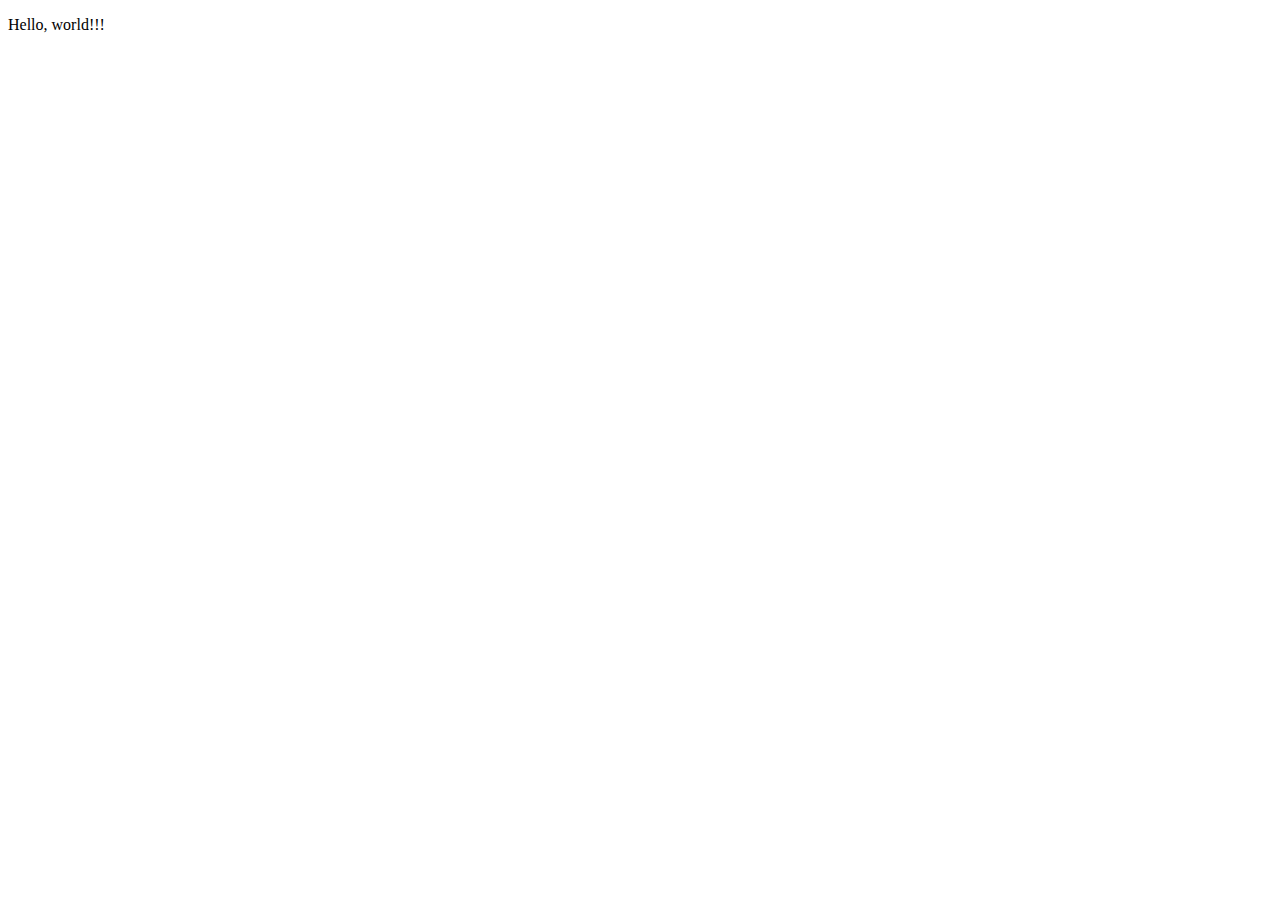
==== index.html @ b93ee02c "Add files via upload" ====
<!DOCTYPE html>
<html lang="ru">
<head>
  <meta charset="utf-8">
  <title>ТехноМарт</title>
<!--
  <link href="" rel="stylesheet">
  <link href="" rel="stylesheet">
-->
</head>
<body>
  <p>Hello, world!!!</p>
</body> 
</html>
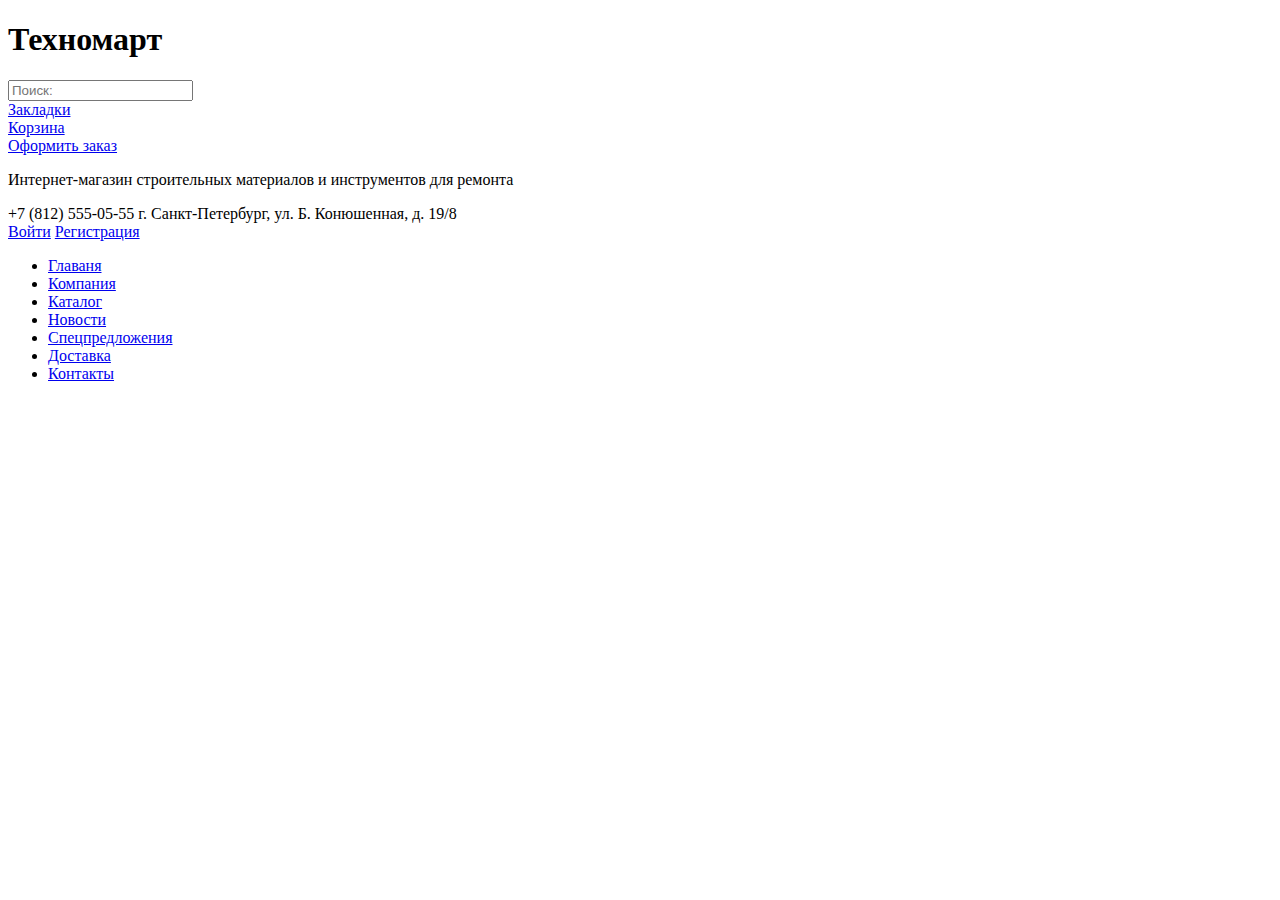
==== commit 726d7000: "Сделал разметку головы индексной страницы." ====
--- a/index.html
+++ b/index.html
@@ -1,14 +1,54 @@
-<!DOCTYPE html>
-<html lang="ru">
-<head>
-  <meta charset="utf-8">
-  <title>ТехноМарт</title>
-<!--
-  <link href="" rel="stylesheet">
-  <link href="" rel="stylesheet">
--->
-</head>
-<body>
-  <p>Hello, world!!!</p>
-</body> 
-</html>
+<!DOCTYPE html>
+<html lang="ru">
+<head>
+  <meta charset="utf-8">
+  <title>ТехноМарт</title>
+<!--
+  <link href="" rel="stylesheet">
+  <link href="" rel="stylesheet">
+-->
+</head>
+<body>
+  <header>
+    <!-- шапка сайта, лого-заголовок H1 +форма   -->
+    <div class="top-header">
+    <h1 class="logo-"><a class="logo-header">Техномарт</a></h1>
+    <form action="#" method="get">
+      <input type="text" name="search" class="search-input" id="search" placeholder="Поиск:">
+      <label for="search" class="search-label"></label>
+      </form>
+      <!--  Закладки, Корзина, Оформление заказа   -->
+      <div class="bookmart"><a href="#">Закладки</a></div>
+      <div class="basket"><a href="#">Корзина</a></div>
+      <div class="order"><a href="#">Оформить заказ</a></div>
+    </div>
+    <div class="main-header">
+      <!--  Контактная информация шапки  -->
+      <div class="description"><p>Интернет-магазин строительных материалов и инструментов для ремонта</p></div>
+      <div class="contact-info">
+        <span class="number-phone"><span class="icon-phone"></span> +7 (812) 555-05-55</span>
+        <span class="adress">г. Санкт-Петербург, ул. Б. Конюшенная, д. 19/8</span>
+      </div>
+      <div class="user-block">
+        <a href="#" class="login"><span class="login-logo"></span>Войти</a>
+        <a href="#" class="registration">Регистрация</a>
+      </div>
+      <!--  Навигация сайта    -->
+      <nav class="main-navigation">
+        <ul>
+          <li><a href="#">Главаня</a></li>
+          <li><a href="#">Компания</a></li>
+          <li><a href="#">Каталог</a></li>
+          <li><a href="#">Новости</a></li>
+          <li><a href="#">Спецпредложения</a></li>
+          <li><a href="#">Доставка</a></li>
+          <li><a href="#">Контакты</a></li>
+        </ul>
+      </nav>
+    </div>
+  </header>
+  <main>
+    
+  </main>
+</body> 
+</html>
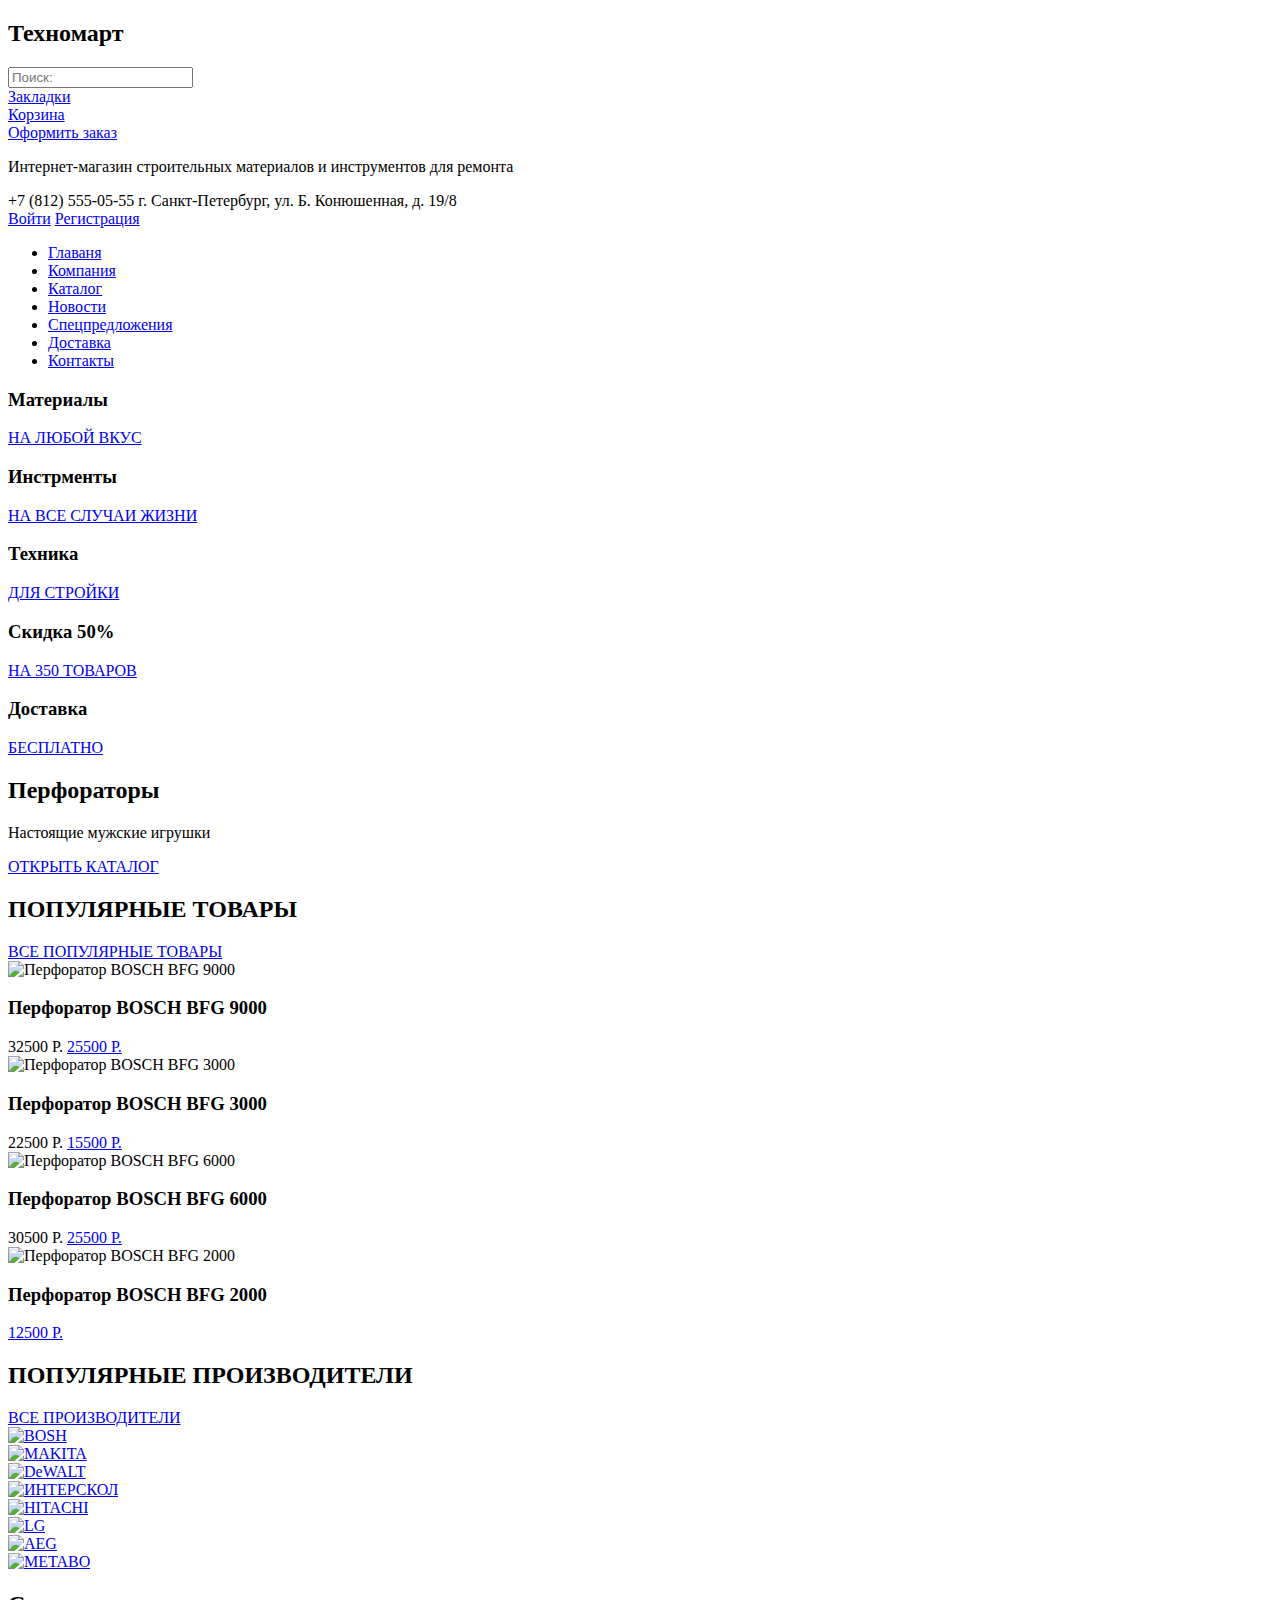
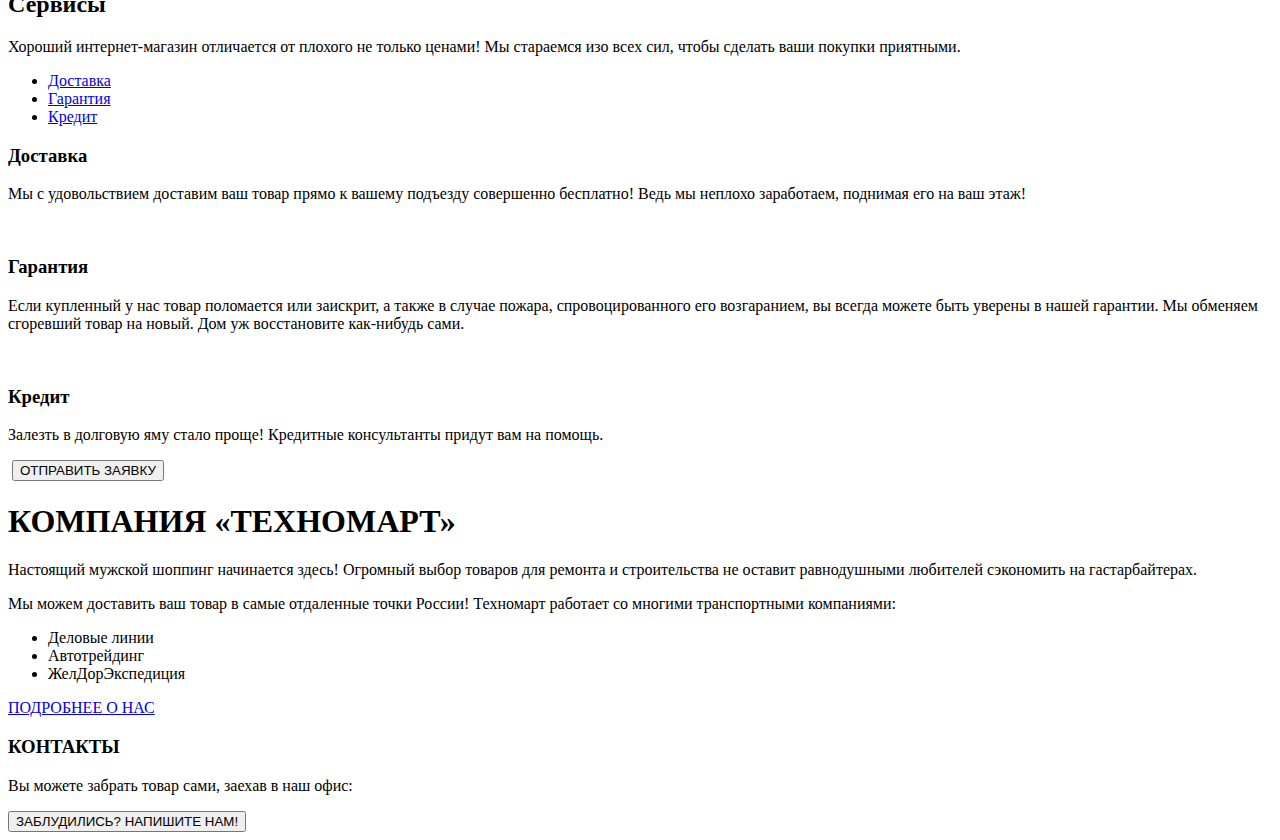
==== commit 2554fa8d: "Сделал разметку основного контента индексной страницы" ====
--- a/index.html
+++ b/index.html
@@ -10,20 +10,26 @@
 </head>
 <body>
   <header>
+    
     <!-- шапка сайта, лого-заголовок H1 +форма   -->
+    
     <div class="top-header">
-    <h1 class="logo-"><a class="logo-header">Техномарт</a></h1>
+    <h2 class="logo-"><a class="logo-header">Техномарт</a></h2>
     <form action="#" method="get">
       <input type="text" name="search" class="search-input" id="search" placeholder="Поиск:">
       <label for="search" class="search-label"></label>
       </form>
+      
       <!--  Закладки, Корзина, Оформление заказа   -->
+      
       <div class="bookmart"><a href="#">Закладки</a></div>
       <div class="basket"><a href="#">Корзина</a></div>
       <div class="order"><a href="#">Оформить заказ</a></div>
     </div>
     <div class="main-header">
+      
       <!--  Контактная информация шапки  -->
+      
       <div class="description"><p>Интернет-магазин строительных материалов и инструментов для ремонта</p></div>
       <div class="contact-info">
         <span class="number-phone"><span class="icon-phone"></span> +7 (812) 555-05-55</span>
@@ -33,7 +39,9 @@
         <a href="#" class="login"><span class="login-logo"></span>Войти</a>
         <a href="#" class="registration">Регистрация</a>
       </div>
+      
       <!--  Навигация сайта    -->
+      
       <nav class="main-navigation">
         <ul>
           <li><a href="#">Главаня</a></li>
@@ -49,6 +57,199 @@
   </header>
   <main>
     
+       <!-- БЛОК КАТЕГОРИЙ   -->
+    
+    <article class="services">
+      
+      <div class="materials">
+        <h3>Материалы</h3>
+        <a href="#"><span>НА ЛЮБОЙ ВКУС</span></a>
+      </div>
+      <div class="tools">
+        <h3>Инстрменты</h3>
+        <a href="#"><span>НА ВСЕ СЛУЧАИ ЖИЗНИ</span></a>
+      </div>
+      <div class="equipment">
+        <h3>Техника</h3>
+        <a href="#"><span>ДЛЯ СТРОЙКИ</span></a>
+      </div>
+      <div class="discount">
+        <h3>Скидка 50%</h3>
+        <a href="#"><span>НА 350 ТОВАРОВ</span></a>
+      </div>
+      <div class="delivery">
+        <h3>Доставка</h3>
+        <a href="#"><span>БЕСПЛАТНО</span></a>
+      </div>
+      
+        <!--  СЛАЙДЕР    -->
+      
+      <div class="slider">
+        <div class="slide-1">
+          <h2>Перфораторы</h2>
+          <p>Настоящие мужские игрушки</p>
+          <a class="btn btn-slider" href="#">ОТКРЫТЬ КАТАЛОГ</a>
+        </div>
+      </div>
+    </article>
+    
+    <!--  ПОПУЛЯРНЫЕ ТОВАРЫ  -->
+    
+    <article class="best-items">
+      <header class="best-items-header">
+        <h2>ПОПУЛЯРНЫЕ ТОВАРЫ</h2> 
+        <a href="#" clas="btn btn-best-items">ВСЕ ПОПУЛЯРНЫЕ ТОВАРЫ</a>
+      </header>
+      
+      <!--   ТОВАР-1   -->
+      
+      <div class="item-1">
+<!--
+        <a href="#">КУПИТЬ</a>
+        <a href="#">В ЗАКЛАДКИ</a>
+-->
+        <img src="#" width="" height="" alt="Перфоратор BOSCH
+BFG 9000">
+        <h3>Перфоратор BOSCH
+BFG 9000</h3>
+        <span class="old-price">32500 Р.</span>
+        <span class="new-price"><a href="#">25500 Р.</a></span>
+      </div>
+      
+      <!--   ТОВАР-2  -->
+      
+      <div class="item-2">
+<!--
+        <a href="#">КУПИТЬ</a>
+        <a href="#">В ЗАКЛАДКИ</a>
+-->
+        <img src="#" width="" height="" alt="Перфоратор BOSCH BFG 3000">
+        <h3>Перфоратор BOSCH BFG 3000</h3>
+        <span class="old-price">22500 Р.</span>
+        <span class="new-price"><a href="#">15500 Р.</a></span>
+      </div>
+      
+        <!--   ТОВАР-3   -->
+      
+          <div class="item-3">
+<!--
+        <a href="#">КУПИТЬ</a>
+        <a href="#">В ЗАКЛАДКИ</a>
+-->
+        <img src="#" width="" height="" alt="Перфоратор BOSCH BFG 6000">
+        <h3>Перфоратор BOSCH BFG 6000</h3>
+        <span class="old-price">30500 Р.</span>
+        <span class="new-price"><a href="#">25500 Р.</a></span>
+      </div>
+      
+        <!--   ТОВАР-4   -->
+      
+          <div class="item-4">
+<!--
+        <a href="#">КУПИТЬ</a>
+        <a href="#">В ЗАКЛАДКИ</a>
+-->
+        <img src="#" width="" height="" alt="Перфоратор BOSCH BFG 2000">
+        <h3>Перфоратор BOSCH BFG 2000</h3>
+        <span class="new-price"><a href="#">12500 Р.</a></span>
+      </div>
+    </article>
+    
+    <!-- БЛОК ПОПУЛЯРНЫЕ ПРОИЗВОДИТЕЛИ  -->
+    <article class="popular-manufacturers">
+      <header class="manufacturers-header">
+        <h2>ПОПУЛЯРНЫЕ ПРОИЗВОДИТЕЛИ</h2> 
+        <a href="#" clas="btn btn-best-items">ВСЕ ПРОИЗВОДИТЕЛИ</a>
+      </header>
+      <div>
+        <a href="#"><img src="#" width="" height="" alt="BOSH"></a>
+      </div>
+      <div>
+        <a href="#"><img src="#" width="" height="" alt="MAKITA"></a>
+      </div>
+      <div>
+        <a href="#"><img src="#" width="" height="" alt="DeWALT"></a>
+      </div>
+      <div>
+        <a href="#"><img src="#" width="" height="" alt="ИНТЕРСКОЛ"></a>
+      </div>
+      <div>
+        <a href="#"><img src="#" width="" height="" alt="HITACHI"></a>
+      </div>
+      <div>
+        <a href="#"><img src="#" width="" height="" alt="LG"></a>
+      </div>
+      <div>
+        <a href="#"><img src="#" width="" height="" alt="AEG"></a>
+      </div>
+      <div>
+        <a href="#"><img src="#" width="" height="" alt="METABO"></a>
+      </div>
+    </article>
+    
+    <!--  СЕРВИСЫ  -->
+    
+    <article class="services">
+      <h2>Сервисы</h2>
+      <p>Хороший интернет-магазин отличается от плохого не только ценами!
+      Мы стараемся изо всех сил, чтобы сделать ваши покупки приятными.</p>
+      <ul>
+        <li><a href="#">Доставка</a></li>
+        <li><a href="#">Гарантия</a></li>
+        <li><a href="#">Кредит</a></li>
+      </ul>
+      <section class="delivery">
+        <h3>Доставка</h3>
+        <p>Мы с удовольствием доставим ваш товар прямо
+к вашему подъезду совершенно бесплатно!
+Ведь мы неплохо заработаем,
+поднимая его на ваш этаж!</p>
+        <img href="#" width="" height="" alt="">
+      </section>
+      <section class="guarantee">
+        <h3>Гарантия</h3>
+        <p>Если купленный у нас товар поломается или заискрит,
+а также в случае пожара, спровоцированного его возгаранием,
+вы всегда можете быть уверены в нашей гарантии. Мы обменяем
+сгоревший товар на новый.
+Дом уж восстановите как-нибудь сами.</p>
+        <img href="#" width="" height="" alt="">
+      </section>
+      <section class="credit">
+        <h3>Кредит</h3>
+        <p>Залезть в долговую яму стало проще!
+Кредитные консультанты придут вам на помощь.</p>
+        <img href="#" width="" height="" alt="">
+        <button class="btn btn-request" type="submit" value="Отправить">ОТПРАВИТЬ ЗАЯВКУ</button>
+      </section>
+    </article>
+
+    <!--  БЛОК ИНФОРМАЦИИ О МАГАЗИЕ И КОНТАКТЫ  -->
+    
+    <article class="about-us">
+      <section class="info-about-us">
+        <h1>КОМПАНИЯ «ТЕХНОМАРТ»</h1>
+        <p>Настоящий мужской шоппинг начинается здесь! Огромный выбор товаров для ремонта и 
+строительства не оставит равнодушными любителей сэкономить на гастарбайтерах.</p>
+        <p>Мы можем доставить ваш товар в самые отдаленные точки России! 
+Техномарт работает со многими транспортными компаниями:</p>
+        <ul>
+          <li>Деловые линии</li>
+          <li>Автотрейдинг</li>
+          <li>ЖелДорЭкспедиция</li>
+        </ul>
+        <a href="#" class="btn btn-about-us">ПОДРОБНЕЕ О НАС</a>
+      </section>
+      <section class="contacts-and-map">
+        <h3>КОНТАКТЫ</h3>
+        <p>Вы можете забрать товар сами,
+заехав в наш офис:</p>
+        <map></map>
+        <button class="btn form-btn" type="submit" value="Отправить">ЗАБЛУДИЛИСЬ? НАПИШИТЕ НАМ!</button>
+      </section>
+    </article>
+    
   </main>
 </body> 
 </html>
+
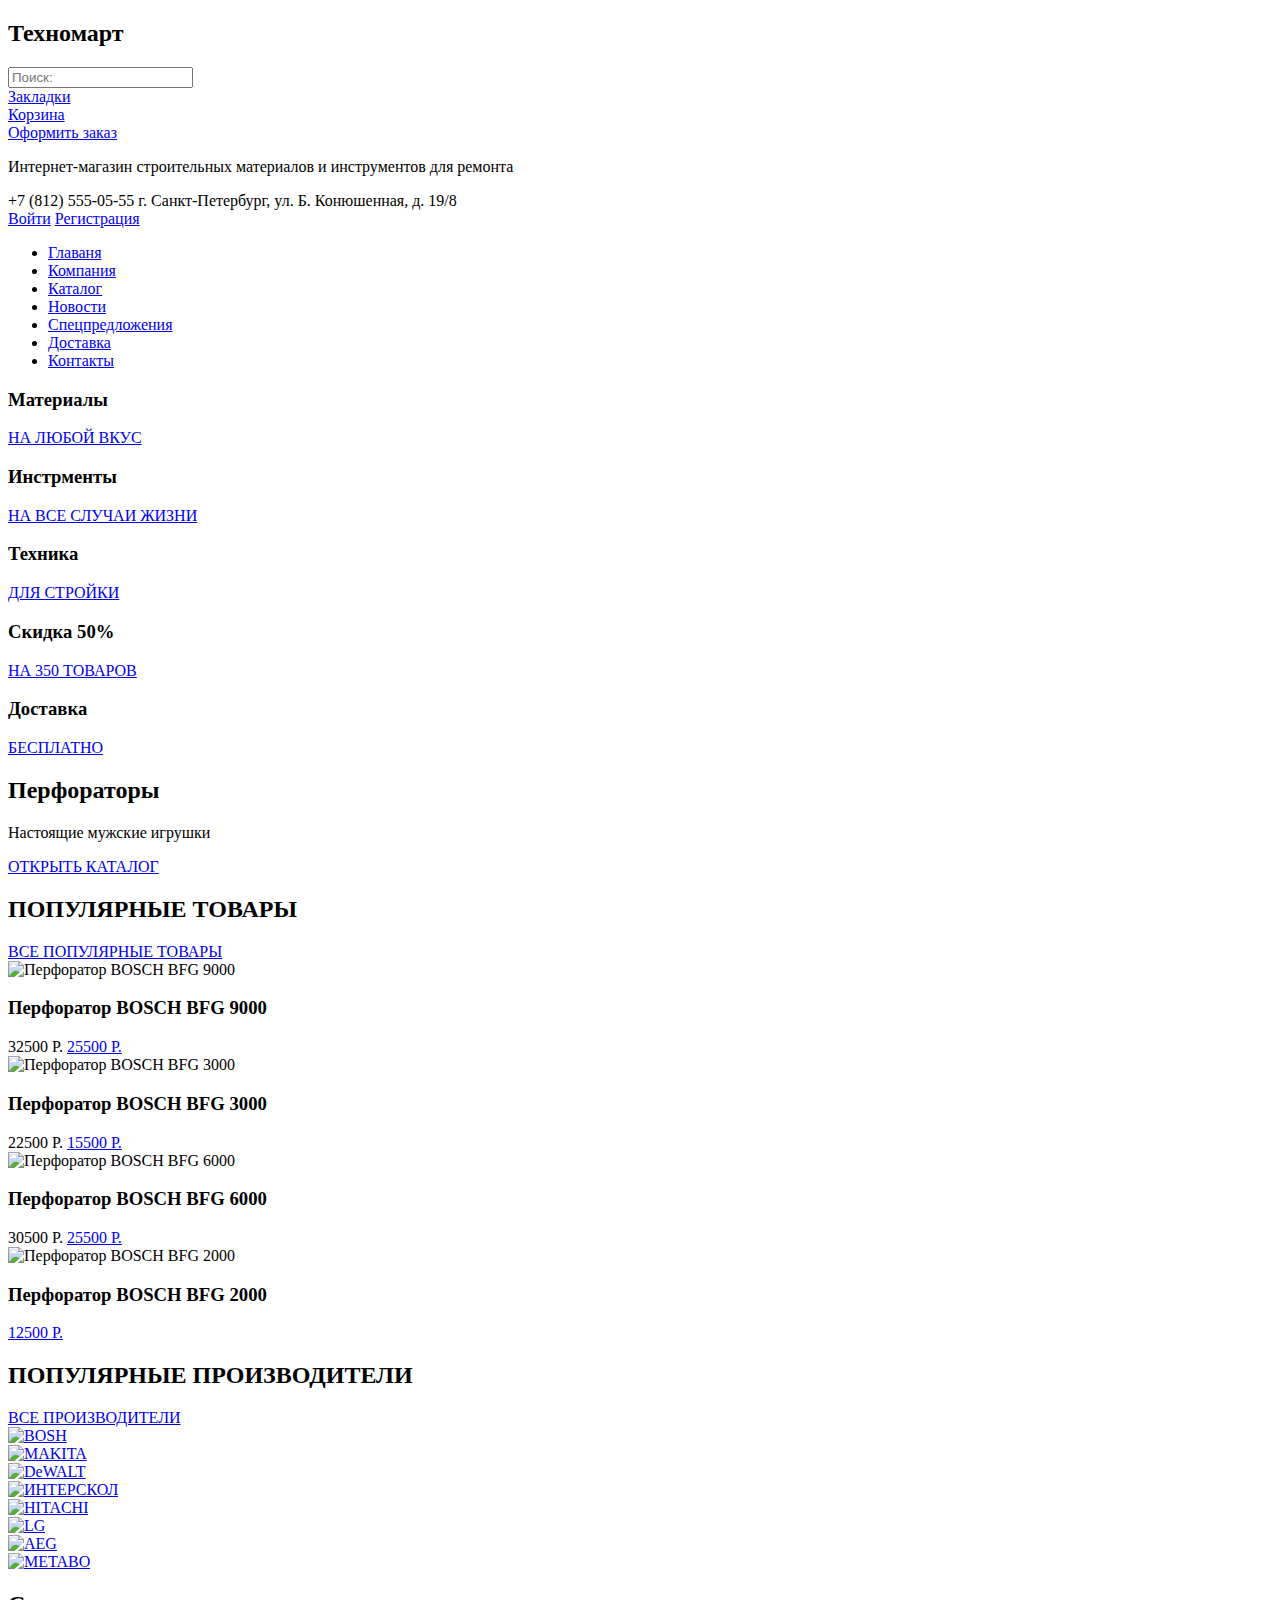
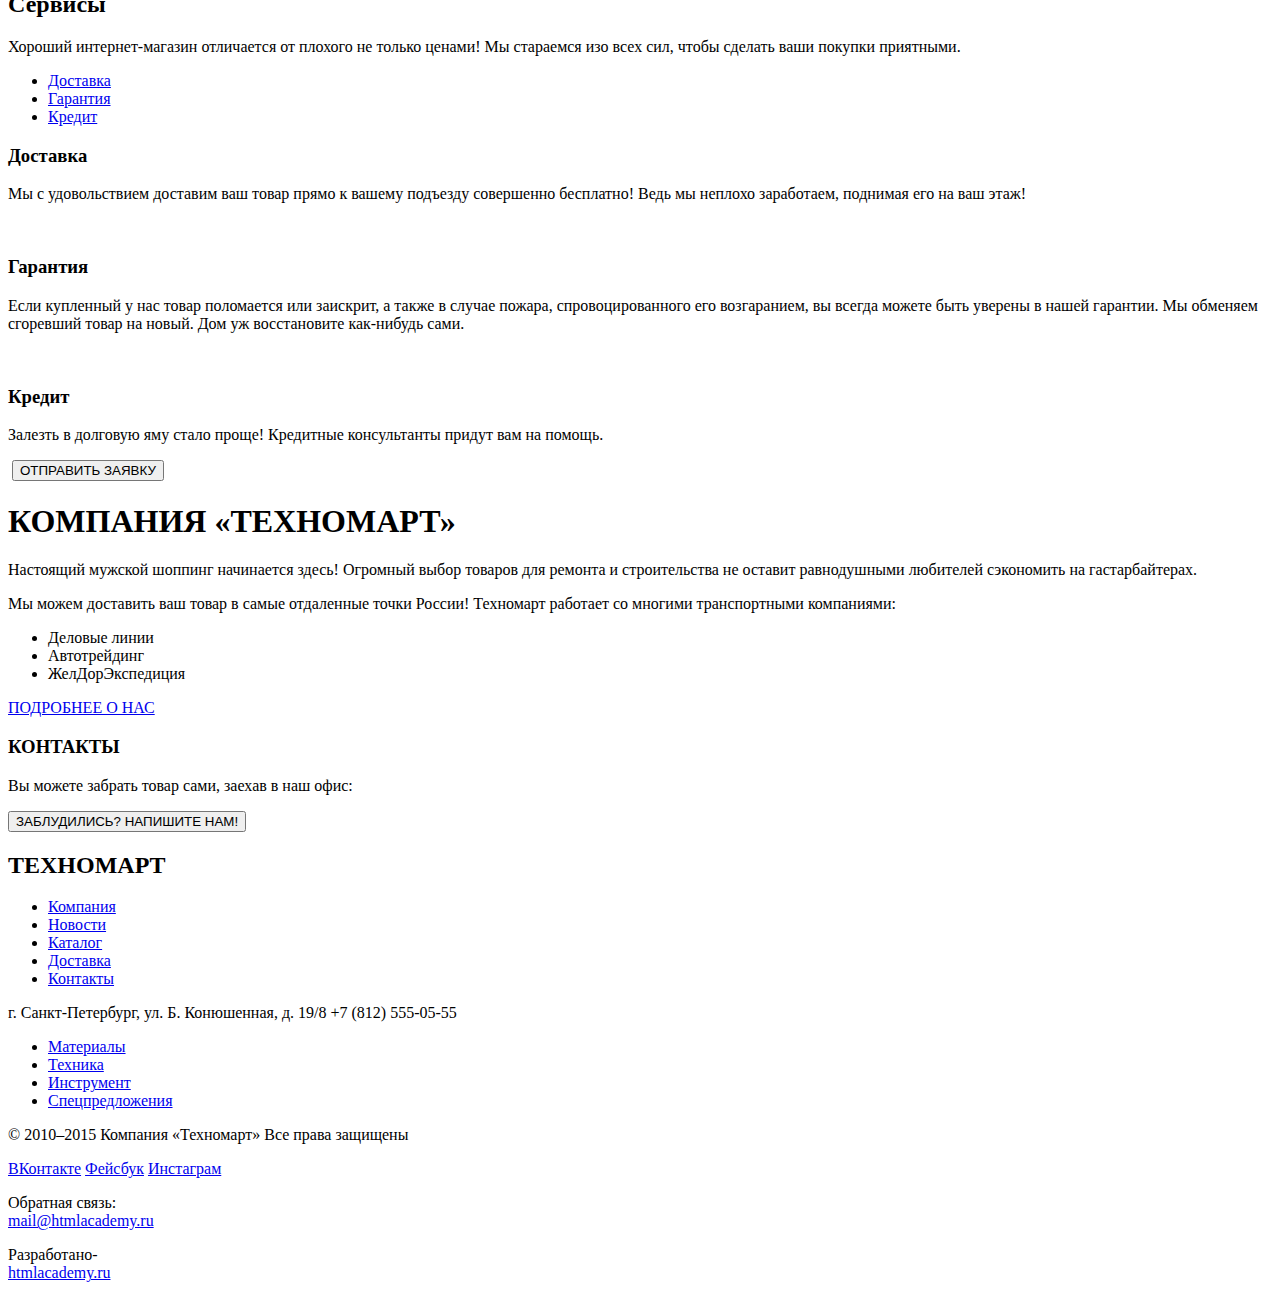
==== commit bf550b8e: "Закончил разметку индексной страницы, добавил футер для сайта." ====
--- a/index.html
+++ b/index.html
@@ -111,7 +111,7 @@
         <img src="#" width="" height="" alt="Перфоратор BOSCH
 BFG 9000">
         <h3>Перфоратор BOSCH
-BFG 9000</h3>
+          BFG 9000</h3>
         <span class="old-price">32500 Р.</span>
         <span class="new-price"><a href="#">25500 Р.</a></span>
       </div>
@@ -201,24 +201,24 @@
       <section class="delivery">
         <h3>Доставка</h3>
         <p>Мы с удовольствием доставим ваш товар прямо
-к вашему подъезду совершенно бесплатно!
-Ведь мы неплохо заработаем,
-поднимая его на ваш этаж!</p>
+          к вашему подъезду совершенно бесплатно!
+          Ведь мы неплохо заработаем,
+          поднимая его на ваш этаж!</p>
         <img href="#" width="" height="" alt="">
       </section>
       <section class="guarantee">
         <h3>Гарантия</h3>
         <p>Если купленный у нас товар поломается или заискрит,
-а также в случае пожара, спровоцированного его возгаранием,
-вы всегда можете быть уверены в нашей гарантии. Мы обменяем
-сгоревший товар на новый.
-Дом уж восстановите как-нибудь сами.</p>
+          а также в случае пожара, спровоцированного его возгаранием,
+          вы всегда можете быть уверены в нашей гарантии. Мы обменяем
+          сгоревший товар на новый.
+          Дом уж восстановите как-нибудь сами.</p>
         <img href="#" width="" height="" alt="">
       </section>
       <section class="credit">
         <h3>Кредит</h3>
         <p>Залезть в долговую яму стало проще!
-Кредитные консультанты придут вам на помощь.</p>
+          Кредитные консультанты придут вам на помощь.</p>
         <img href="#" width="" height="" alt="">
         <button class="btn btn-request" type="submit" value="Отправить">ОТПРАВИТЬ ЗАЯВКУ</button>
       </section>
@@ -230,9 +230,9 @@
       <section class="info-about-us">
         <h1>КОМПАНИЯ «ТЕХНОМАРТ»</h1>
         <p>Настоящий мужской шоппинг начинается здесь! Огромный выбор товаров для ремонта и 
-строительства не оставит равнодушными любителей сэкономить на гастарбайтерах.</p>
+          строительства не оставит равнодушными любителей сэкономить на гастарбайтерах.</p>
         <p>Мы можем доставить ваш товар в самые отдаленные точки России! 
-Техномарт работает со многими транспортными компаниями:</p>
+          Техномарт работает со многими транспортными компаниями:</p>
         <ul>
           <li>Деловые линии</li>
           <li>Автотрейдинг</li>
@@ -243,13 +243,69 @@
       <section class="contacts-and-map">
         <h3>КОНТАКТЫ</h3>
         <p>Вы можете забрать товар сами,
-заехав в наш офис:</p>
+          заехав в наш офис:</p>
         <map></map>
         <button class="btn form-btn" type="submit" value="Отправить">ЗАБЛУДИЛИСЬ? НАПИШИТЕ НАМ!</button>
       </section>
     </article>
-    
   </main>
+  
+  <!--   ФУТЕР САЙТА    -->
+  
+  <footer class="main-footer">
+    
+    <!--  ШАПКА ФУТЕРА + НАВИГАЦИЯ  -->
+    
+    <header>
+      <h2>ТЕХНОМАРТ</h2>
+      <nav class="nav-footer">
+        <ul>
+          <li><a href="#">Компания</a></li>
+          <li><a href="#">Новости</a></li>
+          <li><a href="#">Каталог</a></li>
+          <li><a href="#">Доставка</a></li>
+          <li><a href="#">Контакты</a></li>
+        </ul>
+      </nav>
+    </header>
+    
+    <!--  АДРЕС И НАВИГАЦИЯ ПО УСЛУГАМ  -->
+    
+      <aside>
+        <span>г. Санкт-Петербург, ул. Б. Конюшенная, д. 19/8
+          +7 (812) 555-05-55</span>
+        <nav class="nav-menu">
+        <ul>
+          <li><a href="#">Материалы</a></li>
+          <li><a href="#">Техника</a></li>
+          <li><a href="#">Инструмент</a></li>
+          <li><a href="#">Спецпредложения</a></li>
+        </ul>
+        </nav>
+      </aside>
+    
+        <!-- АВТОРСКИЕ ПРАВА, СОЦИАЛЬНЫЕ СЕТИ, ОБРАТНАЯ СВЯЗЬ   -->
+    
+    <footer class="footer-copyright">
+      <p class="since-copyright">© 2010–2015 Компания «Техномарт»
+        Все права защищены</p>
+      <div class="social">
+        <a class="social-btn" href="https://vk.com/"><span class="icon-vk"></span>ВКонтакте</a>
+        <a class="social-btn" href="https://www.facebook.com/"><span class="icon-facebook"></span>Фейсбук</a>
+        <a class="social-btn" href="https://www.instagram.com/"><span class="icon-instagramm"></span>Инстаграм</a>
+      </div>
+      <div class="connection-back">
+				<p>Обратная связь:
+					<br>
+					<a href="#">mail@htmlacademy.ru</a>
+				</p>
+				<p>Разработано-
+					<br>
+					<a href="#">htmlacademy.ru</a>
+				</p>
+			</div>
+    </footer>
+  </footer>
 </body> 
 </html>
 
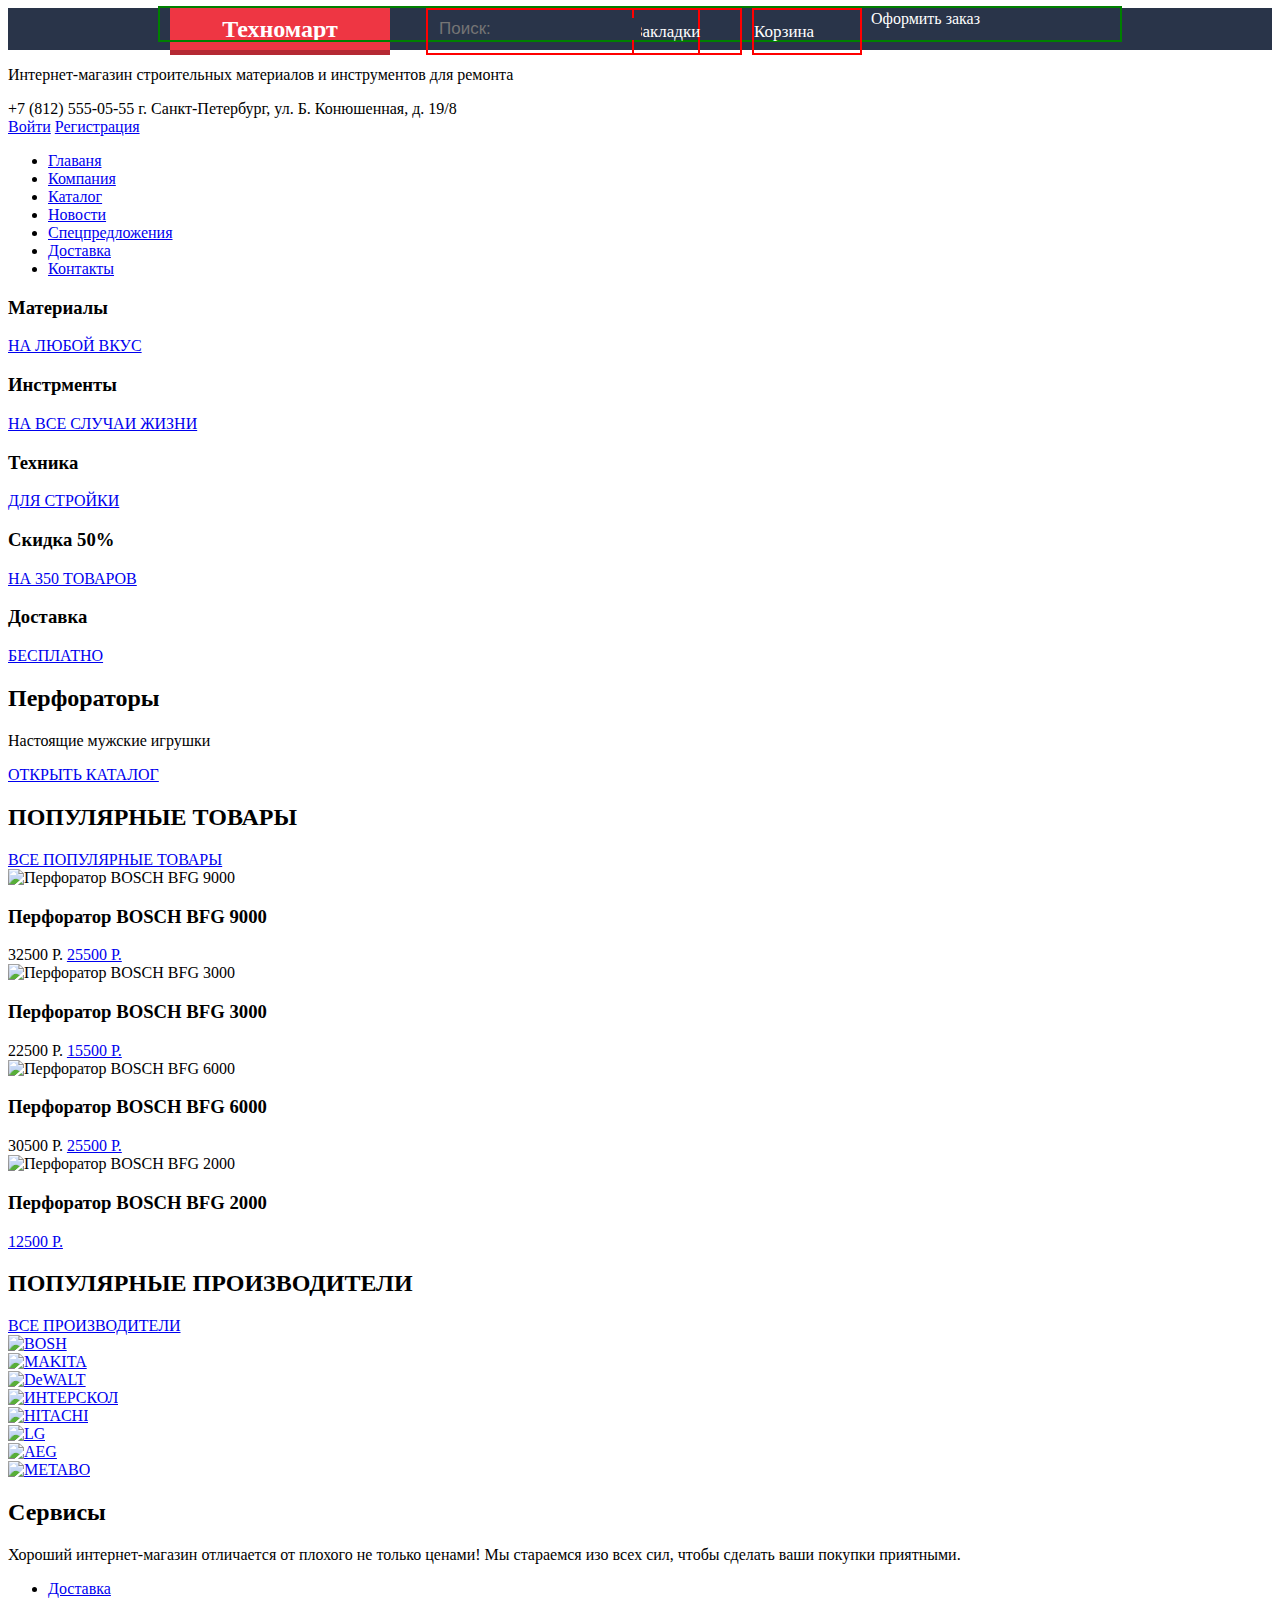
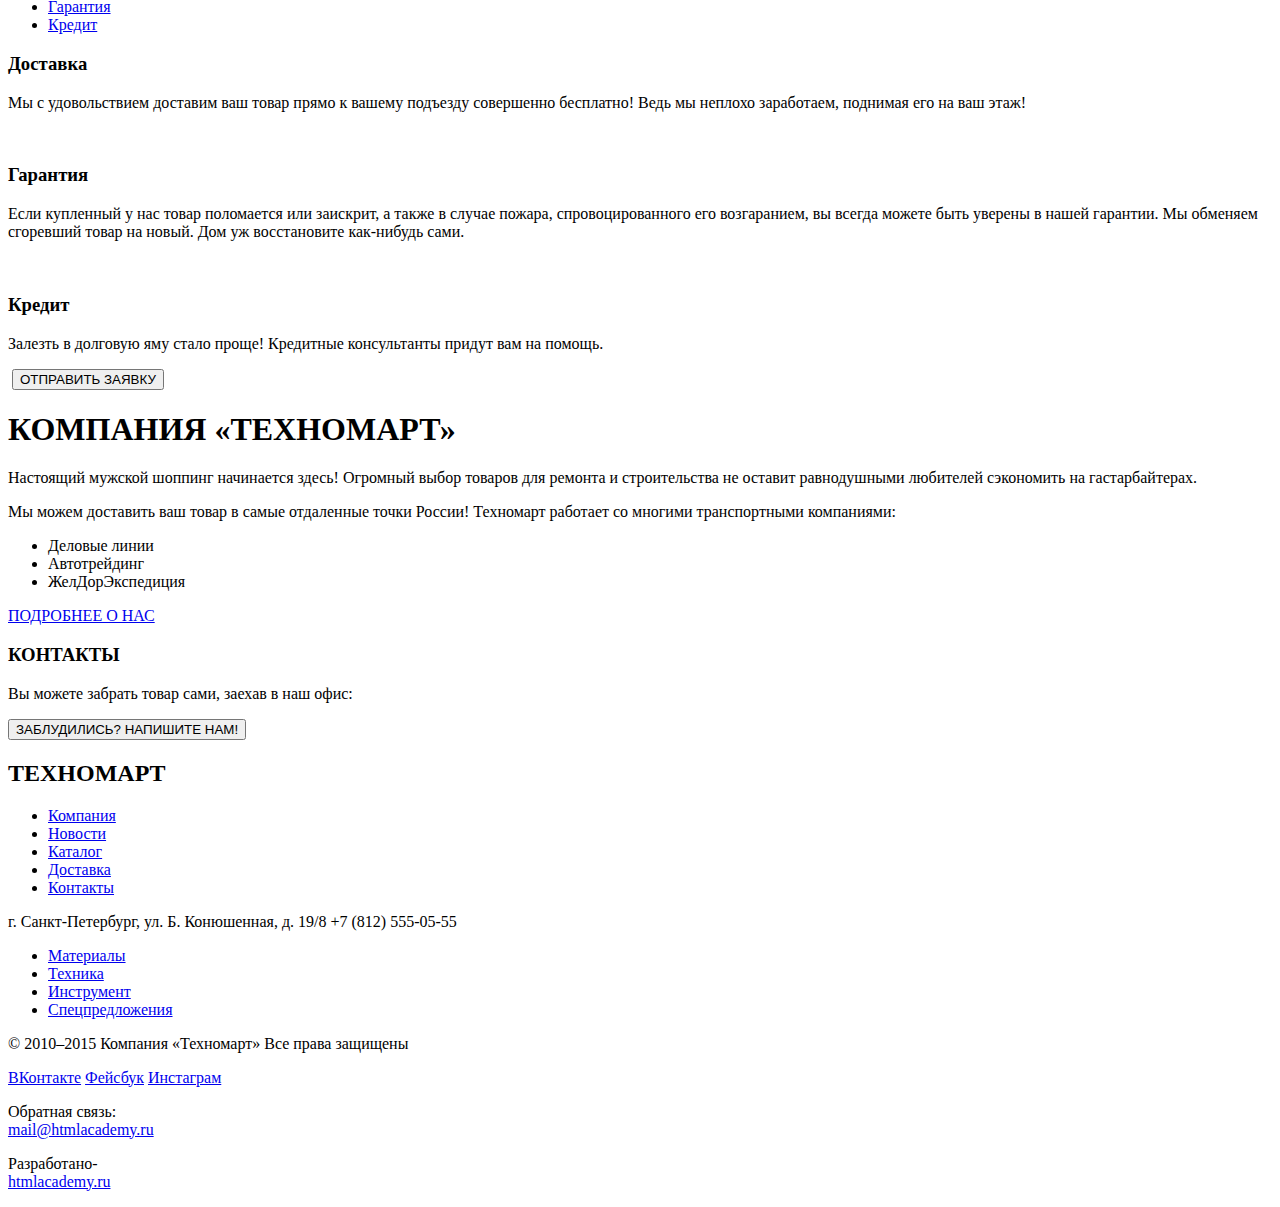
==== commit 9b01680f: "Подключил стилевой файл + добавил изображения для сайта!" ====
--- a/index.html
+++ b/index.html
@@ -7,27 +7,32 @@
   <link href="" rel="stylesheet">
   <link href="" rel="stylesheet">
 -->
+  <link href="css/style.css" rel="stylesheet">
 </head>
 <body>
   <header>
     
     <!-- шапка сайта, лого-заголовок H1 +форма   -->
-    
-    <div class="top-header">
-    <h2 class="logo-"><a class="logo-header">Техномарт</a></h2>
+    <nav class="nav-top-bar">
+      
+    <div class="top-header container otl-2">
+    <h2 class="logo logo-header"><a href="#">Техномарт</a></h2>
     <form action="#" method="get">
       <input type="text" name="search" class="search-input" id="search" placeholder="Поиск:">
-      <label for="search" class="search-label"></label>
+      <label for="search" class="search-label otl"></label>
       </form>
       
       <!--  Закладки, Корзина, Оформление заказа   -->
       
-      <div class="bookmart"><a href="#">Закладки</a></div>
-      <div class="basket"><a href="#">Корзина</a></div>
-      <div class="order"><a href="#">Оформить заказ</a></div>
+      <ul class="order">
+        <li class="bookmart otl"><a href="#">Закладки</a></li>
+        <li class="basket otl"><a href="#">Корзина</a></li>
+      </ul>  
+      <a href="#"  class="make-order">Оформить заказ</a>
     </div>
     <div class="main-header">
       
+    </nav>  
       <!--  Контактная информация шапки  -->
       
       <div class="description"><p>Интернет-магазин строительных материалов и инструментов для ремонта</p></div>
--- a/css/style.css
+++ b/css/style.css
@@ -0,0 +1,113 @@
+body {
+  
+}
+
+.otl {
+  outline: 2px solid red;
+}
+
+.otl-2 {
+  outline: 2px solid green;
+}
+
+.container {
+  width: 940px;
+  margin: 0 auto;
+  padding: 0 10px;
+}
+
+.clearfix {
+    display: table;
+    content: "";
+    clear: both;
+  }
+  
+.nav-top-bar {
+  min-height: 42px;
+  background-color: #293449;
+  color: #fff;
+}
+
+
+.logo-header {
+  width: 220px;
+  height: 42px;
+  background: #ee3643;
+  float: left;
+  display: block;
+  line-height: 24px;
+  font-weight: bold;
+  text-align: center;
+  vertical-align: middle;
+  box-shadow: 0 5px 0 0 #b52933;
+  margin: 0;
+  padding: 0;
+}
+
+.logo-header a {
+  text-decoration: none;
+  color: #fff;
+  line-height: 43px;
+}
+
+
+
+.search-label {
+    position: absolute;
+    left: 428px;
+    top: 10px;
+    width: 270px;
+    height: 43px;
+}
+
+.search-input {
+    position: relative;
+    margin-left: 47px;
+    margin-top: 10px;
+    z-index: 5;
+    font-family: "Cuprum", "Arial Narrow", sans-serif;
+    font-size: 17px;
+    border: none;
+    width: 200px;
+    background-color: #293449;
+    color: #ffffff;
+    outline: none;
+}
+
+.order li {
+  display: inline-block;
+  list-style: none;
+  width: 106px;
+}
+
+.order a {
+  text-decoration: none;
+  color: #fff;
+}
+
+.bookmart {
+  position: absolute;
+  top: 10px;
+  right: 540px;
+  font-size: 17px;
+  line-height: 43px;
+  vertical-align: middle;
+}
+
+.basket {
+  position: absolute;
+  top: 10px;
+  right: 420px;
+  font-size: 17px;
+  line-height: 43px;
+  vertical-align: middle;
+}
+
+.make-order {
+  text-decoration: none;
+  color: #fff;
+   position: absolute;
+  top: 10px;
+  right: 300px;
+  
+}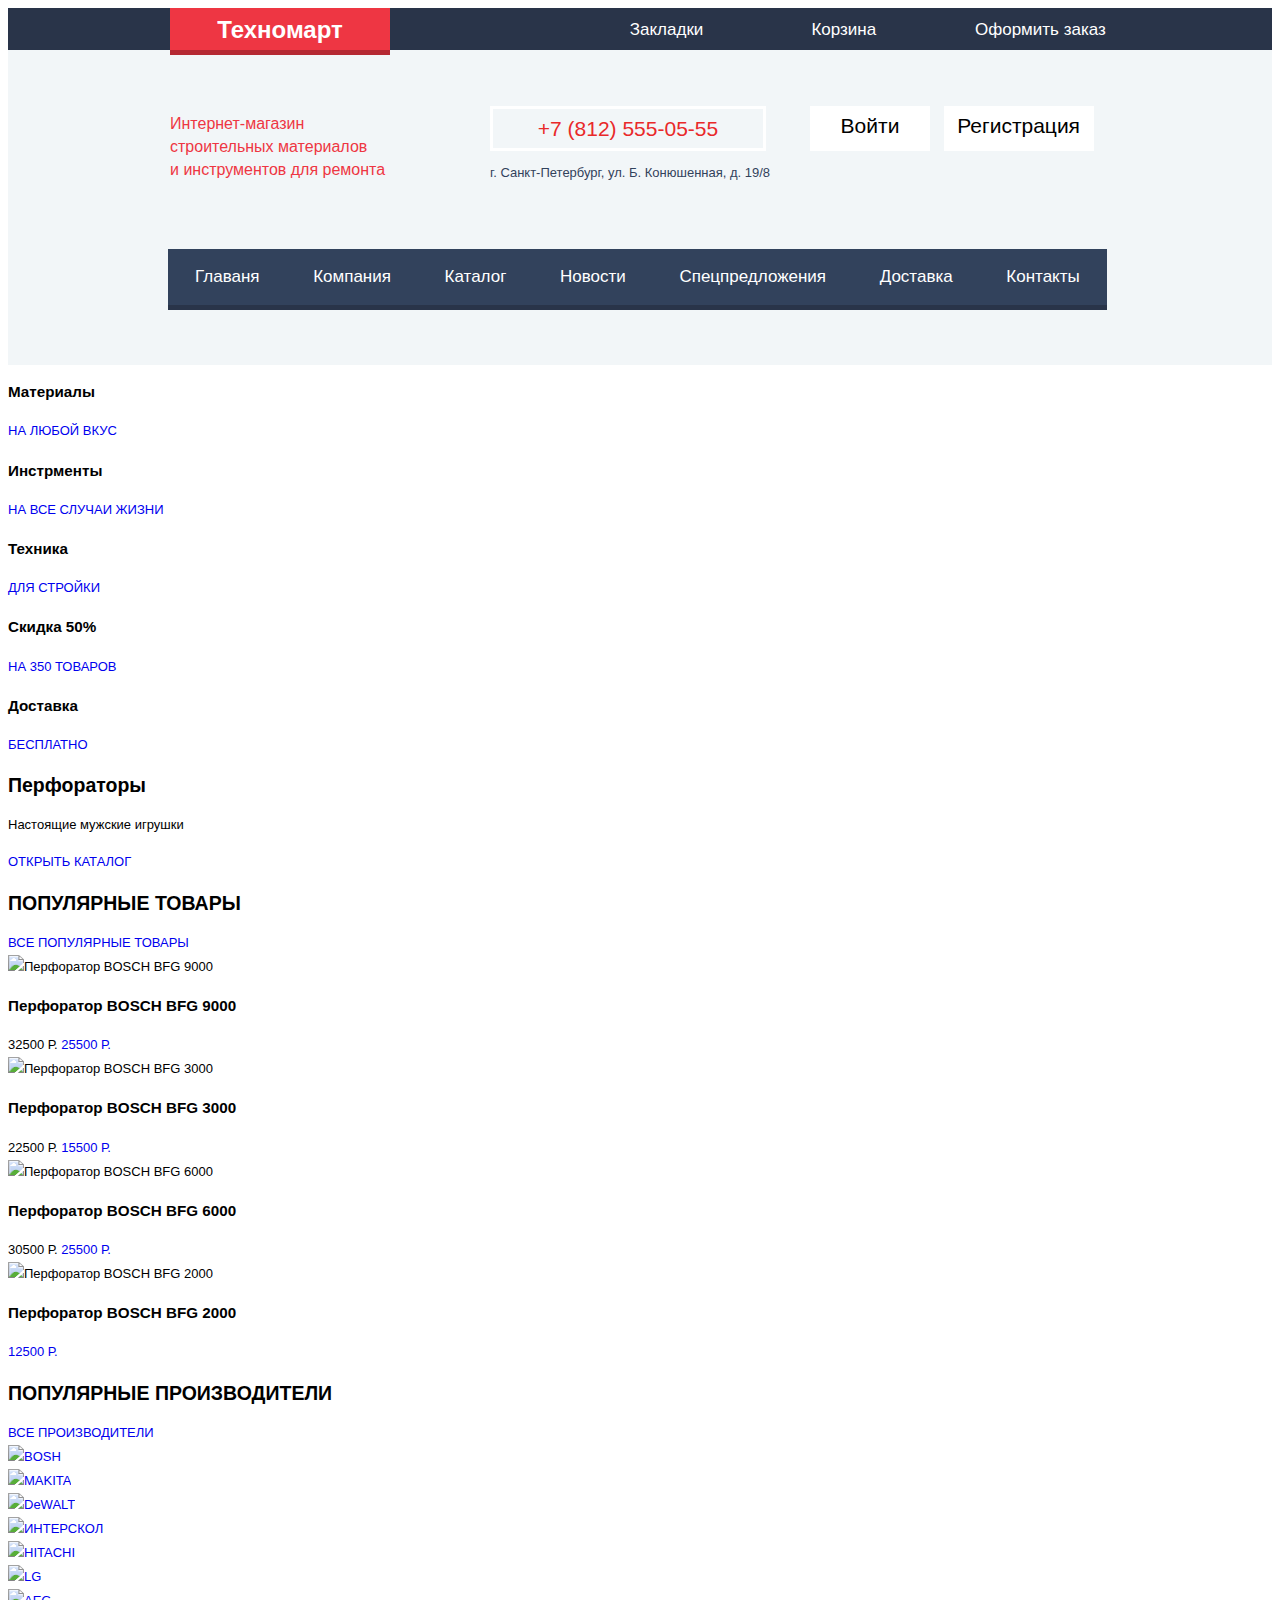
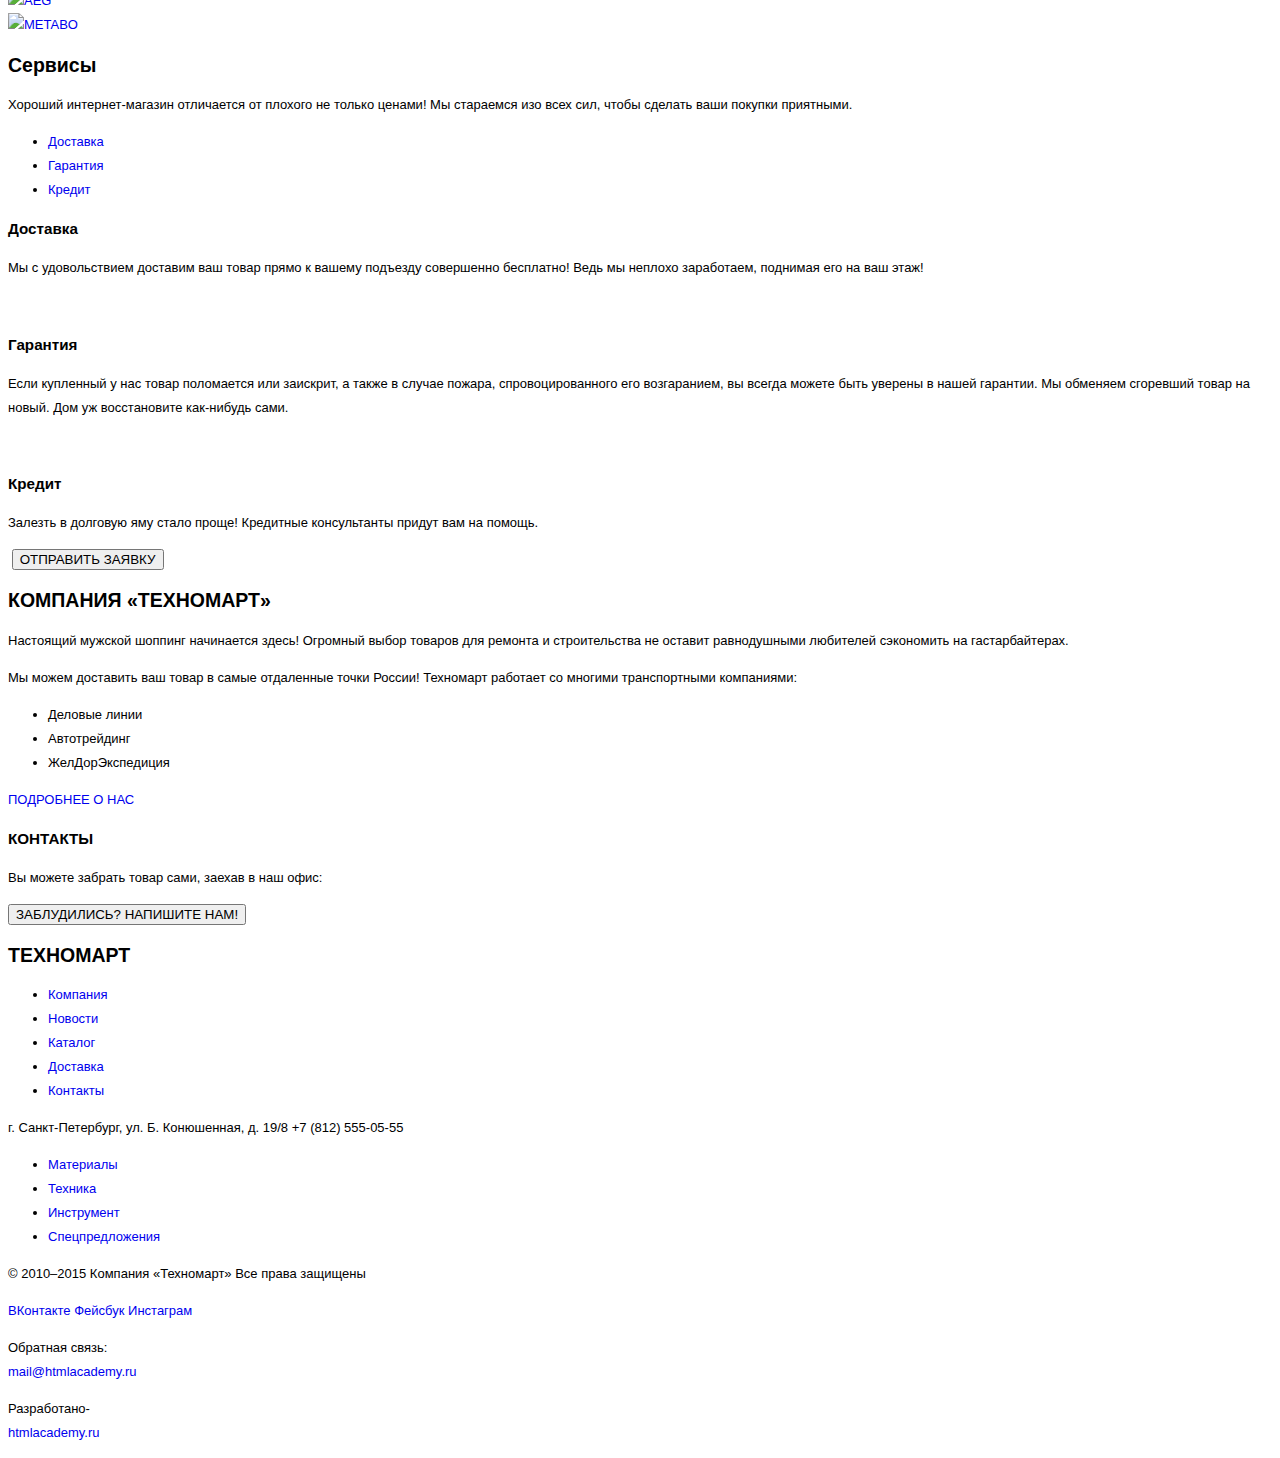
==== commit a5b22454: "разметка и добавление стилей: Шапка сайта" ====
--- a/index.html
+++ b/index.html
@@ -10,44 +10,55 @@
   <link href="css/style.css" rel="stylesheet">
 </head>
 <body>
-  <header>
+  <header class="header">
     
     <!-- шапка сайта, лого-заголовок H1 +форма   -->
+    
     <nav class="nav-top-bar">
       
-    <div class="top-header container otl-2">
-    <h2 class="logo logo-header"><a href="#">Техномарт</a></h2>
+    <div class="top-header container">
+      
+    <h1 class="logo logo-header"><a href="#">Техномарт</a></h1>
+<!--
     <form action="#" method="get">
-      <input type="text" name="search" class="search-input" id="search" placeholder="Поиск:">
-      <label for="search" class="search-label otl"></label>
+      <input type="text" name="search" class="search-input otl-3" id="search" placeholder="Поиск:">
+      <label for="search" class="search-label otl-2"></label>
       </form>
+-->
       
       <!--  Закладки, Корзина, Оформление заказа   -->
       
       <ul class="order">
-        <li class="bookmart otl"><a href="#">Закладки</a></li>
-        <li class="basket otl"><a href="#">Корзина</a></li>
+        <li class="bookmart"><a href="#">Закладки</a></li>
+        <li class="basket"><a href="#">Корзина</a></li>
+        <li  class="make-order"><a href="#" >Оформить заказ</a></li>
       </ul>  
-      <a href="#"  class="make-order">Оформить заказ</a>
+      
     </div>
-    <div class="main-header">
-      
     </nav>  
+    
       <!--  Контактная информация шапки  -->
-      
-      <div class="description"><p>Интернет-магазин строительных материалов и инструментов для ремонта</p></div>
-      <div class="contact-info">
-        <span class="number-phone"><span class="icon-phone"></span> +7 (812) 555-05-55</span>
+    
+    <div class="main-header clearfix">
+      
+    <div class="sections-info-header container">
+      
+      <section class="description"><p>Интернет-магазин<br> строительных материалов<br> и инструментов для ремонта</p></section>
+      
+      <section class="contact-info">
+        <span class="number-phone"><span class="icon-phone"></span><a href="#">+7 (812) 555-05-55</a></span>
         <span class="adress">г. Санкт-Петербург, ул. Б. Конюшенная, д. 19/8</span>
-      </div>
-      <div class="user-block">
+      </section>
+      
+      <section class="user-block">
         <a href="#" class="login"><span class="login-logo"></span>Войти</a>
         <a href="#" class="registration">Регистрация</a>
-      </div>
-      
+      </section>
+      
+    </div>
       <!--  Навигация сайта    -->
       
-      <nav class="main-navigation">
+      <nav class="main-navigation clearfix container">
         <ul>
           <li><a href="#">Главаня</a></li>
           <li><a href="#">Компания</a></li>
@@ -58,7 +69,9 @@
           <li><a href="#">Контакты</a></li>
         </ul>
       </nav>
+      
     </div>
+    
   </header>
   <main>
     
@@ -233,7 +246,7 @@
     
     <article class="about-us">
       <section class="info-about-us">
-        <h1>КОМПАНИЯ «ТЕХНОМАРТ»</h1>
+        <h2>КОМПАНИЯ «ТЕХНОМАРТ»</h2>
         <p>Настоящий мужской шоппинг начинается здесь! Огромный выбор товаров для ремонта и 
           строительства не оставит равнодушными любителей сэкономить на гастарбайтерах.</p>
         <p>Мы можем доставить ваш товар в самые отдаленные точки России! 
--- a/css/style.css
+++ b/css/style.css
@@ -1,13 +1,31 @@
+html {
+  margin: 0;
+  padding: 0;
+}
+
 body {
-  
+  font-family: "PT Sans", "Arial Narrow", sans-serif;
+    font-size: 13px;
+    line-height: 24px;
+    color: #000000;
+    background: #ffffff;
+    min-width: 960px;
+}
+
+a {
+  text-decoration: none;
 }
 
 .otl {
-  outline: 2px solid red;
+  outline: 3px solid red;
 }
 
 .otl-2 {
-  outline: 2px solid green;
+  outline: 3px solid green;
+}
+
+.otl-3 {
+  outline: 3px solid orange;
 }
 
 .container {
@@ -22,92 +40,221 @@
     clear: both;
   }
   
-.nav-top-bar {
-  min-height: 42px;
+ /*шапка сайта, лого-заголовок H1 +форма */
+
+.header {
+  background-color: #f2f6f8;
+}
+
+.nav-top-bar {   
+  min-height: 42px;     
   background-color: #293449;
   color: #fff;
 }
 
-
 .logo-header {
-  width: 220px;
-  height: 42px;
-  background: #ee3643;
-  float: left;
-  display: block;
-  line-height: 24px;
-  font-weight: bold;
-  text-align: center;
-  vertical-align: middle;
-  box-shadow: 0 5px 0 0 #b52933;
-  margin: 0;
-  padding: 0;
-}
+    float: left;
+    line-height: 43px;
+}
+
+.logo{
+    margin: 0;
+    padding: 0;
+    display: block;
+    width: 220px;
+    height: 42px;
+    text-align: center;
+    box-shadow: 0 5px 0 0 #b52933;
+    font-family: "Cuprum", "Arial Narrow", sans-serif;
+    font-size: 24px;
+    font-weight: bold;
+    background-color: #ee3643;
+}
+
 
 .logo-header a {
   text-decoration: none;
   color: #fff;
-  line-height: 43px;
-}
-
-
-
+  line-height: 42px;
+}
+
+
+/*
 .search-label {
     position: absolute;
-    left: 428px;
-    top: 10px;
+    left: 0;
+    top: 0;
     width: 270px;
     height: 43px;
 }
 
 .search-input {
     position: relative;
-    margin-left: 47px;
+    margin-left: 25px;
     margin-top: 10px;
     z-index: 5;
     font-family: "Cuprum", "Arial Narrow", sans-serif;
     font-size: 17px;
     border: none;
-    width: 200px;
+    width: 180px;
     background-color: #293449;
     color: #ffffff;
     outline: none;
 }
+*/
+
+/*Закладки, Корзина, Оформление заказа*/
+
+.order {
+  float: right;
+  padding: 0;
+  margin: 0;
+}
 
 .order li {
   display: inline-block;
   list-style: none;
-  width: 106px;
+  width: 160px;
 }
 
 .order a {
   text-decoration: none;
   color: #fff;
+  display: block;
+  padding-left: 25px;
 }
 
 .bookmart {
-  position: absolute;
-  top: 10px;
-  right: 540px;
   font-size: 17px;
   line-height: 43px;
   vertical-align: middle;
+  
 }
 
 .basket {
-  position: absolute;
-  top: 10px;
-  right: 420px;
   font-size: 17px;
   line-height: 43px;
   vertical-align: middle;
+  padding-left: 18px;
 }
 
 .make-order {
-  text-decoration: none;
-  color: #fff;
-   position: absolute;
-  top: 10px;
-  right: 300px;
-  
-}+  font-size: 17px;
+  line-height: 43px;
+  vertical-align: middle;
+}
+
+/*Контактная информация шапки */
+
+.main-header {
+  width: 100%;
+/*  background: #f1f5f7;*/
+  min-height: 280px;
+  margin: 0;
+  padding: 0;
+}
+
+.description {
+  display: block;
+  width: 300px;
+  min-height: 100px;
+  float: left;
+  margin: 45px 0 45px 0;
+  
+}
+
+.description p {
+  color: #ee3643;
+  font-size: 16px;
+  line-height: 23px;
+}
+
+.contact-info {
+  display: block;
+  width: 300px;
+  min-height: 100px;
+  float: left;
+  margin: 55px 0 45px 20px;
+}
+
+.number-phone a {
+  display: block;
+  border: 3px solid #fff;
+  width: 270px;
+  height: 39px;
+  text-align: center;
+  vertical-align: middle;
+  font-size: 21px;
+  line-height: 39px;
+  color: #e9292a;
+  margin-bottom: 10px;
+} 
+
+.adress {
+  font-size: 13px;
+  line-height: 24px;
+  color: #32425c;
+}
+
+.user-block {
+  display: block;
+  width: 300px;
+  min-height: 100px;
+  float: right;
+  margin: 55px 0 45px 0;
+}
+
+.login {
+  display: inline-block;
+  width: 120px;
+  height: 45px;
+  background: #fff;
+  text-align: center;
+  font-size: 21px;
+  line-height: 40px;
+  text-decoration: none;
+  color: #000;
+  margin: 0 10px 0 0;
+}
+
+.registration {
+  display: inline-block;
+  width: 150px;
+  height: 45px;
+  background: #fff;
+  text-align: center;
+  font-size: 21px;
+  line-height: 40px;
+  text-decoration: none;
+  color: #000;
+}
+
+/*Навигация сайта*/
+
+.main-navigation ul {
+  margin: 0;
+  padding: 0;
+}
+
+.main-navigation li {
+  display: inline-block;
+  background-color: #32425c;
+  list-style: none;
+  margin: -2px;
+  min-height: 55px;
+  padding: 0 27px;
+  box-shadow: 0 5px 0 0 #293449;
+  margin-bottom: 60px;
+}
+
+.main-navigation a {
+  text-decoration: none;
+  font-size: 17px;
+  line-height: 56px;
+  color: #fff;
+  
+}
+
+.main-navigation li:hover {
+  background: #293449;
+} 
